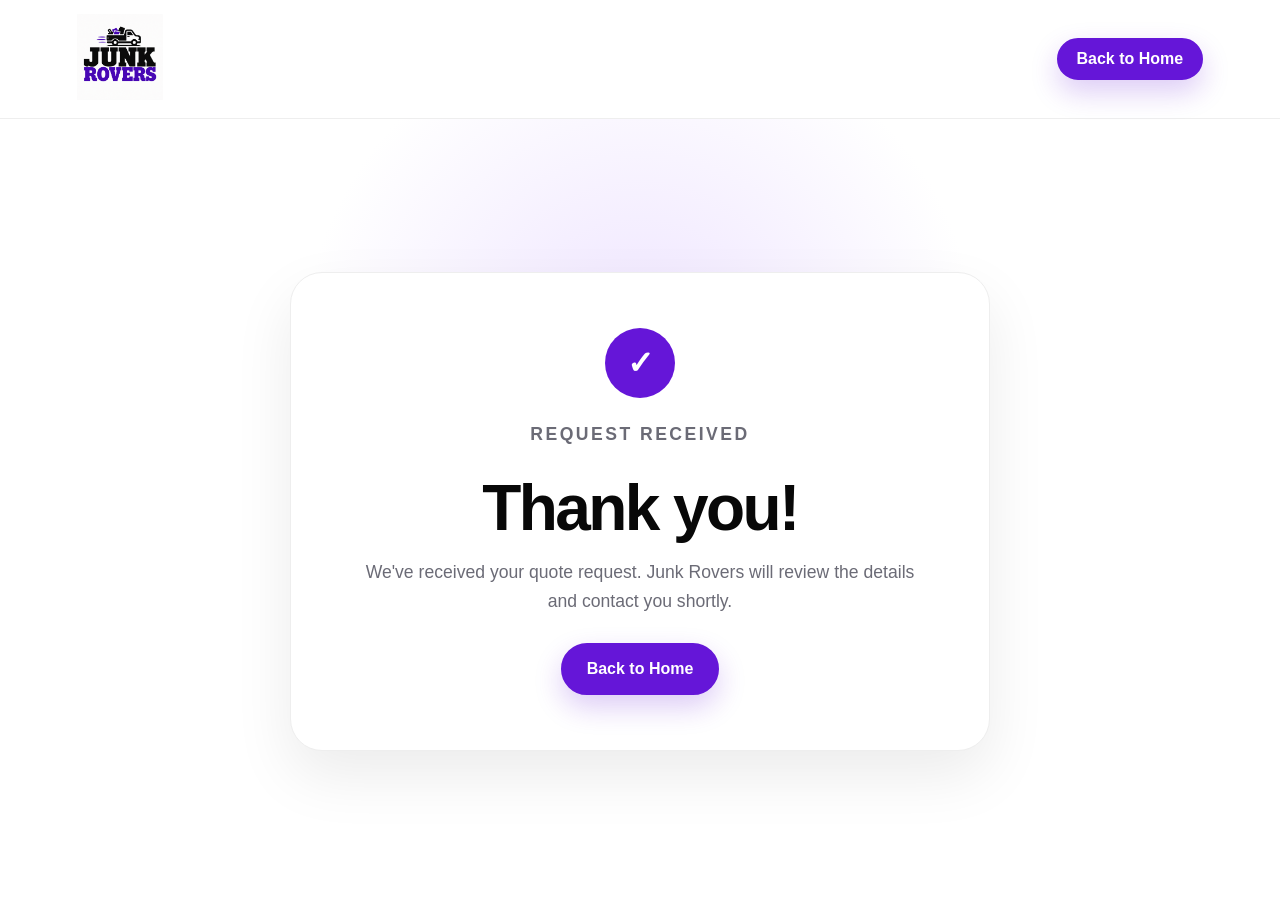
==== thank-you.html @ 3dbc1440 "Refactor thank-you.html to remove a call link" ====
<!DOCTYPE html>
<html lang="en">
<head>
  <meta charset="UTF-8" />
  <meta name="viewport" content="width=device-width, initial-scale=1.0" />

  <title>Thank You | Junk Rovers</title>

  <link rel="icon" href="favicon.ico" sizes="any">
  <link rel="icon" type="image/png" sizes="32x32" href="favicon-32x32.png">
  <link rel="icon" type="image/png" sizes="16x16" href="favicon-16x16.png">
  <link rel="apple-touch-icon" href="apple-touch-icon.png">

  <link rel="stylesheet" href="styles.css" />

  <style>
    .thank-you-page {
      min-height: calc(100vh - 115px);
      display: flex;
      align-items: center;
      justify-content: center;
      padding: 60px 6%;
      text-align: center;
      background: radial-gradient(circle at 50% 30%, #eee4ff, transparent 40%);
    }

    .thank-you-card {
      max-width: 700px;
      width: 100%;
      background: #fff;
      border: 1px solid #eee;
      border-radius: 32px;
      padding: 55px 40px;
      box-shadow: 0 25px 60px rgba(0,0,0,.08);
    }

    .thank-you-icon {
      width: 70px;
      height: 70px;
      margin: 0 auto 22px;
      display: grid;
      place-items: center;
      border-radius: 50%;
      background: var(--purple);
      color: #fff;
      font-size: 2rem;
      font-weight: 900;
    }

    .thank-you-card h1 {
      font-size: clamp(2.3rem, 5vw, 4rem);
      line-height: 1;
      margin: 0 0 18px;
      letter-spacing: -.04em;
    }

    .thank-you-card p {
      color: var(--muted);
      font-size: 1.1rem;
      line-height: 1.6;
      margin: 0 auto 28px;
      max-width: 560px;
    }

    .thank-you-actions {
      display: flex;
      justify-content: center;
      gap: 12px;
      flex-wrap: wrap;
    }

    @media (max-width: 600px) {
      .thank-you-card {
        padding: 40px 22px;
      }

      .thank-you-actions {
        flex-direction: column;
      }

      .thank-you-actions .btn {
        width: 100%;
      }
    }
  </style>
</head>

<body>

  <header class="site-header">
    <a href="/" class="brand">
      <img src="logo.png" alt="Junk Rovers logo" />
    </a>

    <a class="btn small" href="/">Back to Home</a>
  </header>

  <main class="thank-you-page">
    <div class="thank-you-card">

      <div class="thank-you-icon">✓</div>

      <p class="eyebrow">Request Received</p>

      <h1>Thank you!</h1>

      <p>
        We've received your quote request. Junk Rovers will review the details
        and contact you shortly.
      </p>

      <div class="thank-you-actions">
  <a class="btn" href="/">Back to Home</a>
</div>

    </div>
  </main>

</body>
</html>
---- styles.css ----
:root{--purple:#6516d8;--black:#080808;--white:#fff;--muted:#6b6b76;--soft:#f5f2fb}*{box-sizing:border-box}html{scroll-behavior:smooth}body{margin:0;font-family:Inter,Arial,sans-serif;color:var(--black);background:#fff}a{color:inherit;text-decoration:none}.site-header{position:sticky;top:0;z-index:10;background:rgba(255,255,255,.92);backdrop-filter:blur(12px);display:flex;align-items:center;justify-content:space-between;padding:14px 6%;border-bottom:1px solid #eee}.brand img{width:86px}.site-header nav{display:flex;gap:26px;font-weight:700}.btn{display:inline-flex;align-items:center;justify-content:center;background:var(--purple);color:#fff;border-radius:999px;padding:15px 24px;font-weight:900;border:2px solid var(--purple);box-shadow:0 12px 28px rgba(101,22,216,.22)}.btn.small{padding:10px 18px}.btn.ghost{background:#fff;color:var(--black);border-color:#ddd;box-shadow:none}.hero{display:grid;grid-template-columns:1.1fr .9fr;gap:50px;align-items:center;padding:80px 6% 55px;background:radial-gradient(circle at 75% 20%,#eee4ff,transparent 34%)}.eyebrow{text-transform:uppercase;letter-spacing:.14em;color:var(--purple);font-weight:900;font-size:.78rem}.hero h1{font-size:clamp(2.8rem,6vw,5.8rem);line-height:.95;margin:12px 0 20px;letter-spacing:-.06em}.lead{font-size:1.25rem;color:var(--muted);max-width:670px;line-height:1.55}.hero-actions{display:flex;gap:14px;flex-wrap:wrap;margin-top:30px}.hero-card{background:#fff;border:1px solid #eee;border-radius:32px;padding:30px;box-shadow:0 30px 70px rgba(0,0,0,.1);text-align:center}.hero-card img{max-width:100%;border-radius:22px}.hero-card .hero-photo{width:100%;height:auto;max-height:520px;object-fit:contain;object-position:center;display:block;background:#f5f2fb;border-radius:22px}.trust-box{margin-top:20px;background:var(--black);color:#fff;border-radius:22px;padding:22px;text-align:left}.trust-box span{display:block;color:#d8d8d8;margin-top:5px}.strip{background:var(--black);color:#fff;display:flex;justify-content:center;gap:40px;flex-wrap:wrap;padding:18px 6%;font-weight:900}.strip span{color:#fff}.section{padding:76px 6%}.section-heading{text-align:center;max-width:760px;margin:0 auto 38px}.section h2{font-size:clamp(2rem,4vw,3.6rem);line-height:1;margin:8px 0 14px;letter-spacing:-.04em}.section p{color:var(--muted);line-height:1.65}.grid{display:grid;grid-template-columns:repeat(3,1fr);gap:18px}.cards article{background:#fff;border:1px solid #eee;border-radius:24px;padding:26px;box-shadow:0 15px 35px rgba(0,0,0,.05)}.cards h3,.steps h3{font-size:1.35rem;margin:0 0 8px}.dark{background:var(--black);color:#fff}.dark p{color:#c9c9c9}.steps{display:grid;grid-template-columns:repeat(3,1fr);gap:18px}.steps div{background:#151515;border:1px solid #2d2d2d;border-radius:24px;padding:28px}.steps b{display:inline-grid;place-items:center;width:44px;height:44px;background:var(--purple);border-radius:50%;margin-bottom:14px}.pricing{display:grid;grid-template-columns:1fr 1fr;gap:40px;align-items:center;background:var(--soft)}.price-card{background:#fff;border-radius:28px;padding:26px;box-shadow:0 25px 55px rgba(0,0,0,.08)}.price-card div{display:flex;justify-content:space-between;padding:18px 0;border-bottom:1px solid #eee}.price-card strong{color:var(--purple);font-size:1.5rem}.price-card small{display:block;margin-top:16px;color:var(--muted)}.about-box{background:var(--black);color:#fff;border-radius:32px;padding:42px;max-width:1000px;margin:auto}.about-box p{color:#d7d7d7}.quote-section{background:#fff}.quote-form{max-width:760px;margin:auto;display:grid;gap:16px}.quote-form label{font-weight:900}.quote-form input,.quote-form textarea{width:100%;margin-top:8px;border:1px solid #ddd;border-radius:16px;padding:15px;font:inherit}.quote-form textarea{resize:vertical}footer{text-align:center;background:#080808;color:#fff;padding:45px 6% 80px}footer img{width:130px;background:#fff;border-radius:16px;padding:8px}footer a{color:#fff;font-weight:900}.mobile-bar{display:none}@media(max-width:850px){.site-header nav,.site-header .small{display:none}.hero,.pricing{grid-template-columns:1fr;padding-top:45px}.grid,.steps{grid-template-columns:1fr}.hero h1{font-size:3rem}.mobile-bar{position:fixed;bottom:0;left:0;right:0;display:grid;grid-template-columns:1fr 1fr;z-index:20}.mobile-bar a{background:var(--black);color:#fff;text-align:center;padding:16px;font-weight:900}.mobile-bar a:last-child{background:var(--purple)}}


.gallery-section{background:#fff}.carousel-wrap{position:relative;max-width:1050px;margin:0 auto}.work-carousel{display:flex;overflow-x:auto;scroll-snap-type:x mandatory;scroll-behavior:smooth;border-radius:32px;background:#f5f2fb;box-shadow:0 26px 65px rgba(0,0,0,.14);-ms-overflow-style:none;scrollbar-width:none;align-items:center}.work-carousel::-webkit-scrollbar{display:none}.carousel-slide{min-width:100%;margin:0;scroll-snap-align:start;position:relative;background:#f5f2fb;display:flex;align-items:center;justify-content:center;min-height:360px;padding:22px}.carousel-slide img{width:auto;max-width:100%;height:auto;max-height:78vh;object-fit:contain;border-radius:22px;display:block;box-shadow:0 10px 30px rgba(0,0,0,.08)}.carousel-slide figcaption{position:absolute;left:34px;bottom:34px;background:rgba(8,8,8,.78);color:#fff;border:1px solid rgba(255,255,255,.18);backdrop-filter:blur(8px);border-radius:16px;padding:12px 16px;font-weight:900}.carousel-btn{position:absolute;top:50%;transform:translateY(-50%);z-index:2;width:48px;height:48px;border:0;border-radius:999px;background:#fff;color:#080808;font-size:2.2rem;line-height:1;cursor:pointer;box-shadow:0 14px 32px rgba(0,0,0,.22);font-weight:900}.carousel-btn.prev{left:18px}.carousel-btn.next{right:18px}.carousel-dots{display:flex;justify-content:center;gap:10px;margin-top:18px}.carousel-dots button{width:10px;height:10px;border:0;border-radius:999px;background:#c8c2d4;cursor:pointer}.carousel-dots button.active{background:var(--purple);width:28px}@media(max-width:850px){.hero-card .hero-photo{height:auto;max-height:none;object-fit:contain}.carousel-slide{min-height:360px;padding:12px}.carousel-slide img{max-height:72vh}.carousel-btn{width:42px;height:42px;font-size:1.9rem}.carousel-btn.prev{left:10px}.carousel-btn.next{right:10px}.carousel-slide figcaption{left:20px;right:20px;bottom:20px;text-align:center}}

.form-row{display:grid;grid-template-columns:1fr 1fr;gap:16px}.optional-text{font-size:.78rem;color:var(--muted);font-weight:700}@media(max-width:650px){.form-row{grid-template-columns:1fr}}
.optional {
  font-size: .78rem;
  color: var(--muted);
  font-weight: 700;
}
/* Preferred Contact Method */
.contact-preference {
  border: 0;
  padding: 0;
  margin: 0;
}

.contact-preference legend {
  margin-bottom: 10px;
  font-weight: 600;
}

.contact-options {
  display: flex;
  gap: 10px;
  width: 100%;
}

.contact-options label {
  flex: 1;
  cursor: pointer;
}

.contact-options input {
  position: absolute;
  opacity: 0;
  pointer-events: none;
}

.contact-options span {
  display: flex;
  align-items: center;
  justify-content: center;
  min-height: 52px;
  padding: 0 16px;
  border: 1px solid #ddd;
  border-radius: 14px;
  background: #fff;
  color: #111;
  font-weight: 600;
  transition: 0.2s ease;
}

.contact-options input:checked + span {
  background: #6d28d9;
  border-color: #6d28d9;
  color: #fff;
}

.contact-options input:focus-visible + span {
  outline: 2px solid #6d28d9;
  outline-offset: 2px;
}

@media (max-width: 600px) {
  .contact-options {
    gap: 8px;
  }

  .contact-options span {
    padding: 0 10px;
  }
}

/* Google Address Autocomplete */
#address-autocomplete {
  width: 100%;
}

gmp-place-autocomplete {
  width: 100%;
  color-scheme: light;
  border: 1px solid #ddd;
  border-radius: 14px;
  background: #fff;
  box-sizing: border-box;
}

gmp-place-autocomplete::part(input) {
  width: 100%;
  min-height: 52px;
  background: #fff;
  color: #111;
  border: none;
  outline: none;
  padding: 0 16px;
  font: inherit;
  box-sizing: border-box;
}
html {
  width: 100%;
  max-width: 100%;
  overflow-x: clip;
}

body {
  width: 100%;
  max-width: 100%;
  overflow-x: clip;
  position: relative;
}
.contact-preference,
.contact-options,
.quote-form {
  min-width: 0;
  max-width: 100%;
}
@media (min-width: 851px) {
  .quote-form {
    width: 100%;
    max-width: 760px;
    margin-left: auto;
    margin-right: auto;
  }
}
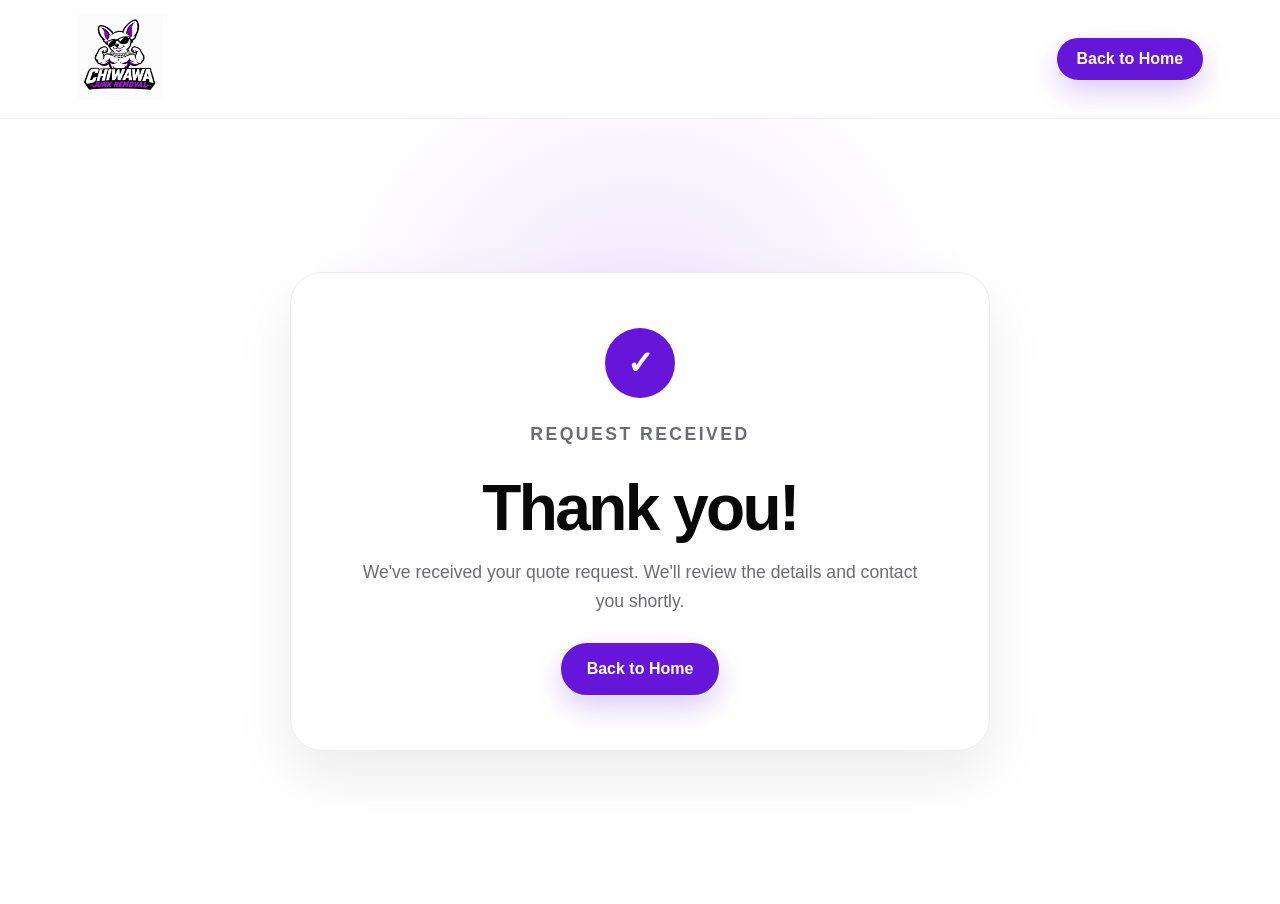
==== commit ae91ddc0: "Update branding from Junk Rovers to Chiwawa Junk Removal" ====
--- a/thank-you.html
+++ b/thank-you.html
@@ -1,10 +1,29 @@
 <!DOCTYPE html>
 <html lang="en">
 <head>
+    <!-- Google tag (gtag.js) -->
+<script async src="https://www.googletagmanager.com/gtag/js?id=AW-18358756646"></script>
+<script>
+  window.dataLayer = window.dataLayer || [];
+  function gtag(){dataLayer.push(arguments);}
+  gtag('js', new Date());
+
+  gtag('config', 'AW-18358756646');
+</script>
+
+    <!-- Event snippet for Submit lead form conversion page -->
+<script>
+  gtag('event', 'conversion', {
+      'send_to': 'AW-18358756646/SYIjCNmV_-scEKbKkbJE',
+      'value': 1.0,
+      'currency': 'USD'
+  });
+</script>
+
   <meta charset="UTF-8" />
   <meta name="viewport" content="width=device-width, initial-scale=1.0" />
 
-  <title>Thank You | Junk Rovers</title>
+  <title>Thank You | Chiwawa Junk Removal</title>
 
   <link rel="icon" href="favicon.ico" sizes="any">
   <link rel="icon" type="image/png" sizes="32x32" href="favicon-32x32.png">
@@ -89,7 +108,7 @@
 
   <header class="site-header">
     <a href="/" class="brand">
-      <img src="logo.png" alt="Junk Rovers logo" />
+      <img src="logo.png" alt="Chiwawa Junk Removal logo" />
     </a>
 
     <a class="btn small" href="/">Back to Home</a>
@@ -105,7 +124,7 @@
       <h1>Thank you!</h1>
 
       <p>
-        We've received your quote request. Junk Rovers will review the details
+        We've received your quote request. We'll review the details
         and contact you shortly.
       </p>
 
--- a/styles.css
+++ b/styles.css
@@ -124,3 +124,48 @@
     margin-right: auto;
   }
 }
+/* Mobile Hamburger Menu */
+.menu-toggle {
+  display: none;
+  background: none;
+  border: 0;
+  color: var(--black);
+  font-size: 2rem;
+  line-height: 1;
+  cursor: pointer;
+  padding: 8px;
+}
+
+@media (max-width: 850px) {
+  .menu-toggle {
+    display: block;
+  }
+
+  .site-header {
+    position: sticky;
+  }
+
+  .site-header nav.mobile-open {
+    display: flex;
+    position: absolute;
+    top: 100%;
+    left: 0;
+    right: 0;
+    flex-direction: column;
+    gap: 0;
+    background: rgba(255, 255, 255, 0.98);
+    border-bottom: 1px solid #eee;
+    box-shadow: 0 14px 30px rgba(0, 0, 0, 0.08);
+    padding: 10px 6% 18px;
+  }
+
+  .site-header nav.mobile-open a {
+    padding: 15px 0;
+    border-bottom: 1px solid #eee;
+    font-weight: 800;
+  }
+
+  .site-header nav.mobile-open a:last-child {
+    border-bottom: 0;
+  }
+}
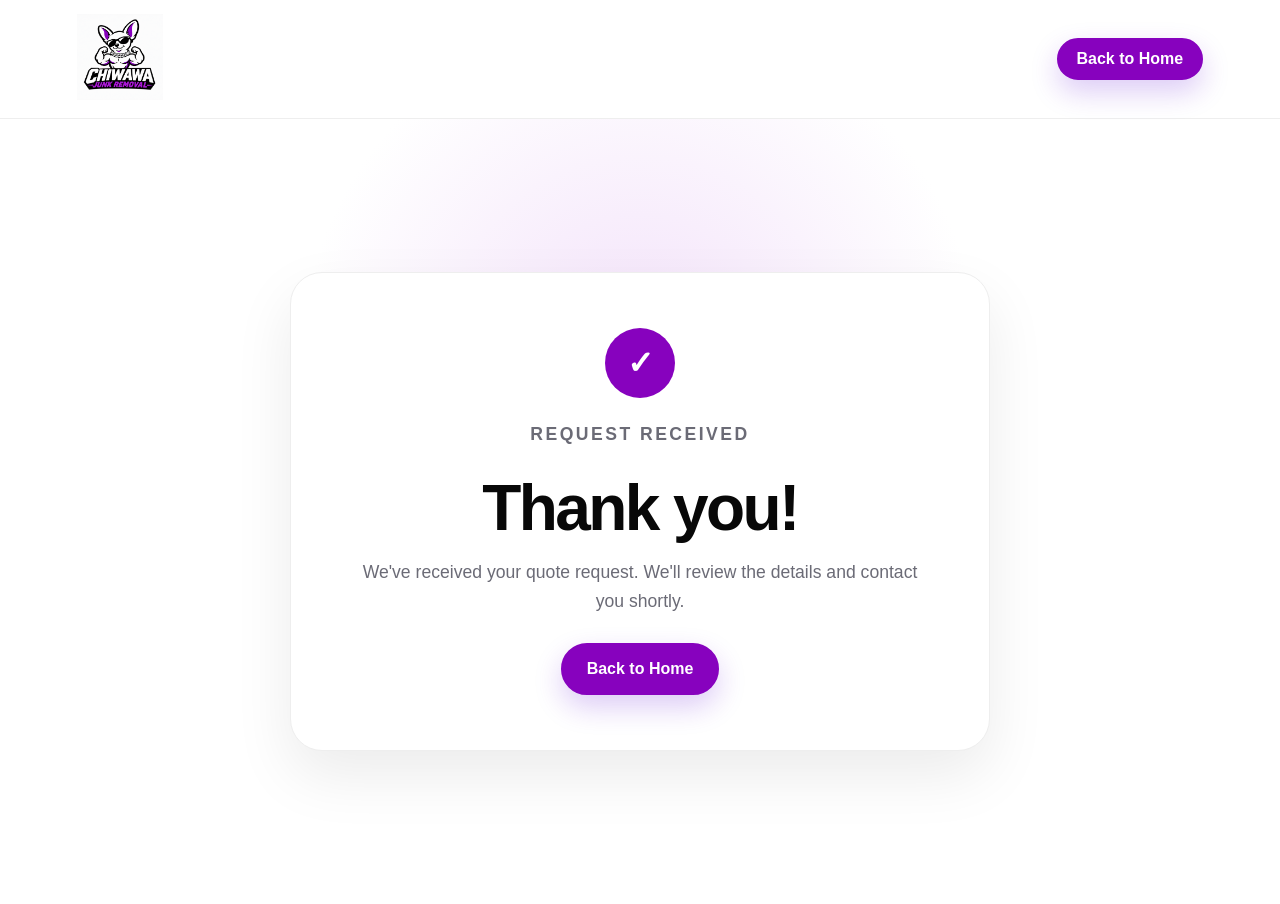
==== commit 1b9cff5e: "Change background gradient color in thank-you.html" ====
--- a/thank-you.html
+++ b/thank-you.html
@@ -40,7 +40,7 @@
       justify-content: center;
       padding: 60px 6%;
       text-align: center;
-      background: radial-gradient(circle at 50% 30%, #eee4ff, transparent 40%);
+      background: radial-gradient(circle at 50% 30%, #f3e2fa, transparent 40%);
     }
 
     .thank-you-card {
--- a/styles.css
+++ b/styles.css
@@ -1,4 +1,4 @@
-:root{--purple:#6516d8;--black:#080808;--white:#fff;--muted:#6b6b76;--soft:#f5f2fb}*{box-sizing:border-box}html{scroll-behavior:smooth}body{margin:0;font-family:Inter,Arial,sans-serif;color:var(--black);background:#fff}a{color:inherit;text-decoration:none}.site-header{position:sticky;top:0;z-index:10;background:rgba(255,255,255,.92);backdrop-filter:blur(12px);display:flex;align-items:center;justify-content:space-between;padding:14px 6%;border-bottom:1px solid #eee}.brand img{width:86px}.site-header nav{display:flex;gap:26px;font-weight:700}.btn{display:inline-flex;align-items:center;justify-content:center;background:var(--purple);color:#fff;border-radius:999px;padding:15px 24px;font-weight:900;border:2px solid var(--purple);box-shadow:0 12px 28px rgba(101,22,216,.22)}.btn.small{padding:10px 18px}.btn.ghost{background:#fff;color:var(--black);border-color:#ddd;box-shadow:none}.hero{display:grid;grid-template-columns:1.1fr .9fr;gap:50px;align-items:center;padding:80px 6% 55px;background:radial-gradient(circle at 75% 20%,#eee4ff,transparent 34%)}.eyebrow{text-transform:uppercase;letter-spacing:.14em;color:var(--purple);font-weight:900;font-size:.78rem}.hero h1{font-size:clamp(2.8rem,6vw,5.8rem);line-height:.95;margin:12px 0 20px;letter-spacing:-.06em}.lead{font-size:1.25rem;color:var(--muted);max-width:670px;line-height:1.55}.hero-actions{display:flex;gap:14px;flex-wrap:wrap;margin-top:30px}.hero-card{background:#fff;border:1px solid #eee;border-radius:32px;padding:30px;box-shadow:0 30px 70px rgba(0,0,0,.1);text-align:center}.hero-card img{max-width:100%;border-radius:22px}.hero-card .hero-photo{width:100%;height:auto;max-height:520px;object-fit:contain;object-position:center;display:block;background:#f5f2fb;border-radius:22px}.trust-box{margin-top:20px;background:var(--black);color:#fff;border-radius:22px;padding:22px;text-align:left}.trust-box span{display:block;color:#d8d8d8;margin-top:5px}.strip{background:var(--black);color:#fff;display:flex;justify-content:center;gap:40px;flex-wrap:wrap;padding:18px 6%;font-weight:900}.strip span{color:#fff}.section{padding:76px 6%}.section-heading{text-align:center;max-width:760px;margin:0 auto 38px}.section h2{font-size:clamp(2rem,4vw,3.6rem);line-height:1;margin:8px 0 14px;letter-spacing:-.04em}.section p{color:var(--muted);line-height:1.65}.grid{display:grid;grid-template-columns:repeat(3,1fr);gap:18px}.cards article{background:#fff;border:1px solid #eee;border-radius:24px;padding:26px;box-shadow:0 15px 35px rgba(0,0,0,.05)}.cards h3,.steps h3{font-size:1.35rem;margin:0 0 8px}.dark{background:var(--black);color:#fff}.dark p{color:#c9c9c9}.steps{display:grid;grid-template-columns:repeat(3,1fr);gap:18px}.steps div{background:#151515;border:1px solid #2d2d2d;border-radius:24px;padding:28px}.steps b{display:inline-grid;place-items:center;width:44px;height:44px;background:var(--purple);border-radius:50%;margin-bottom:14px}.pricing{display:grid;grid-template-columns:1fr 1fr;gap:40px;align-items:center;background:var(--soft)}.price-card{background:#fff;border-radius:28px;padding:26px;box-shadow:0 25px 55px rgba(0,0,0,.08)}.price-card div{display:flex;justify-content:space-between;padding:18px 0;border-bottom:1px solid #eee}.price-card strong{color:var(--purple);font-size:1.5rem}.price-card small{display:block;margin-top:16px;color:var(--muted)}.about-box{background:var(--black);color:#fff;border-radius:32px;padding:42px;max-width:1000px;margin:auto}.about-box p{color:#d7d7d7}.quote-section{background:#fff}.quote-form{max-width:760px;margin:auto;display:grid;gap:16px}.quote-form label{font-weight:900}.quote-form input,.quote-form textarea{width:100%;margin-top:8px;border:1px solid #ddd;border-radius:16px;padding:15px;font:inherit}.quote-form textarea{resize:vertical}footer{text-align:center;background:#080808;color:#fff;padding:45px 6% 80px}footer img{width:130px;background:#fff;border-radius:16px;padding:8px}footer a{color:#fff;font-weight:900}.mobile-bar{display:none}@media(max-width:850px){.site-header nav,.site-header .small{display:none}.hero,.pricing{grid-template-columns:1fr;padding-top:45px}.grid,.steps{grid-template-columns:1fr}.hero h1{font-size:3rem}.mobile-bar{position:fixed;bottom:0;left:0;right:0;display:grid;grid-template-columns:1fr 1fr;z-index:20}.mobile-bar a{background:var(--black);color:#fff;text-align:center;padding:16px;font-weight:900}.mobile-bar a:last-child{background:var(--purple)}}
+:root{--purple:#8702BE;--black:#080808;--white:#fff;--muted:#6b6b76;--soft:#f5f2fb}*{box-sizing:border-box}html{scroll-behavior:smooth}body{margin:0;font-family:Inter,Arial,sans-serif;color:var(--black);background:#fff}a{color:inherit;text-decoration:none}.site-header{position:sticky;top:0;z-index:10;background:rgba(255,255,255,.92);backdrop-filter:blur(12px);display:flex;align-items:center;justify-content:space-between;padding:14px 6%;border-bottom:1px solid #eee}.brand img{width:86px}.site-header nav{display:flex;gap:26px;font-weight:700}.btn{display:inline-flex;align-items:center;justify-content:center;background:var(--purple);color:#fff;border-radius:999px;padding:15px 24px;font-weight:900;border:2px solid var(--purple);box-shadow:0 12px 28px rgba(101,22,216,.22)}.btn.small{padding:10px 18px}.btn.ghost{background:#fff;color:var(--black);border-color:#ddd;box-shadow:none}.hero{display:grid;grid-template-columns:1.1fr .9fr;gap:50px;align-items:center;padding:80px 6% 55px;background:radial-gradient(circle at 75% 20%,#eee4ff,transparent 34%)}.eyebrow{text-transform:uppercase;letter-spacing:.14em;color:var(--purple);font-weight:900;font-size:.78rem}.hero h1{font-size:clamp(2.8rem,6vw,5.8rem);line-height:.95;margin:12px 0 20px;letter-spacing:-.06em}.lead{font-size:1.25rem;color:var(--muted);max-width:670px;line-height:1.55}.hero-actions{display:flex;gap:14px;flex-wrap:wrap;margin-top:30px}.hero-card{background:#fff;border:1px solid #eee;border-radius:32px;padding:30px;box-shadow:0 30px 70px rgba(0,0,0,.1);text-align:center}.hero-card img{max-width:100%;border-radius:22px}.hero-card .hero-photo{width:100%;height:auto;max-height:520px;object-fit:contain;object-position:center;display:block;background:#f5f2fb;border-radius:22px}.trust-box{margin-top:20px;background:var(--black);color:#fff;border-radius:22px;padding:22px;text-align:left}.trust-box span{display:block;color:#d8d8d8;margin-top:5px}.strip{background:var(--black);color:#fff;display:flex;justify-content:center;gap:40px;flex-wrap:wrap;padding:18px 6%;font-weight:900}.strip span{color:#fff}.section{padding:76px 6%}.section-heading{text-align:center;max-width:760px;margin:0 auto 38px}.section h2{font-size:clamp(2rem,4vw,3.6rem);line-height:1;margin:8px 0 14px;letter-spacing:-.04em}.section p{color:var(--muted);line-height:1.65}.grid{display:grid;grid-template-columns:repeat(3,1fr);gap:18px}.cards article{background:#fff;border:1px solid #eee;border-radius:24px;padding:26px;box-shadow:0 15px 35px rgba(0,0,0,.05)}.cards h3,.steps h3{font-size:1.35rem;margin:0 0 8px}.dark{background:var(--black);color:#fff}.dark p{color:#c9c9c9}.steps{display:grid;grid-template-columns:repeat(3,1fr);gap:18px}.steps div{background:#151515;border:1px solid #2d2d2d;border-radius:24px;padding:28px}.steps b{display:inline-grid;place-items:center;width:44px;height:44px;background:var(--purple);border-radius:50%;margin-bottom:14px}.pricing{display:grid;grid-template-columns:1fr 1fr;gap:40px;align-items:center;background:var(--soft)}.price-card{background:#fff;border-radius:28px;padding:26px;box-shadow:0 25px 55px rgba(0,0,0,.08)}.price-card div{display:flex;justify-content:space-between;padding:18px 0;border-bottom:1px solid #eee}.price-card strong{color:var(--purple);font-size:1.5rem}.price-card small{display:block;margin-top:16px;color:var(--muted)}.about-box{background:var(--black);color:#fff;border-radius:32px;padding:42px;max-width:1000px;margin:auto}.about-box p{color:#d7d7d7}.quote-section{background:#fff}.quote-form{max-width:760px;margin:auto;display:grid;gap:16px}.quote-form label{font-weight:900}.quote-form input,.quote-form textarea{width:100%;margin-top:8px;border:1px solid #ddd;border-radius:16px;padding:15px;font:inherit}.quote-form textarea{resize:vertical}footer{text-align:center;background:#080808;color:#fff;padding:45px 6% 80px}footer img{width:130px;background:#fff;border-radius:16px;padding:8px}footer a{color:#fff;font-weight:900}.mobile-bar{display:none}@media(max-width:850px){.site-header nav,.site-header .small{display:none}.hero,.pricing{grid-template-columns:1fr;padding-top:45px}.grid,.steps{grid-template-columns:1fr}.hero h1{font-size:3rem}.mobile-bar{position:fixed;bottom:0;left:0;right:0;display:grid;grid-template-columns:1fr 1fr;z-index:20}.mobile-bar a{background:var(--black);color:#fff;text-align:center;padding:16px;font-weight:900}.mobile-bar a:last-child{background:var(--purple)}}
 
 
 .gallery-section{background:#fff}.carousel-wrap{position:relative;max-width:1050px;margin:0 auto}.work-carousel{display:flex;overflow-x:auto;scroll-snap-type:x mandatory;scroll-behavior:smooth;border-radius:32px;background:#f5f2fb;box-shadow:0 26px 65px rgba(0,0,0,.14);-ms-overflow-style:none;scrollbar-width:none;align-items:center}.work-carousel::-webkit-scrollbar{display:none}.carousel-slide{min-width:100%;margin:0;scroll-snap-align:start;position:relative;background:#f5f2fb;display:flex;align-items:center;justify-content:center;min-height:360px;padding:22px}.carousel-slide img{width:auto;max-width:100%;height:auto;max-height:78vh;object-fit:contain;border-radius:22px;display:block;box-shadow:0 10px 30px rgba(0,0,0,.08)}.carousel-slide figcaption{position:absolute;left:34px;bottom:34px;background:rgba(8,8,8,.78);color:#fff;border:1px solid rgba(255,255,255,.18);backdrop-filter:blur(8px);border-radius:16px;padding:12px 16px;font-weight:900}.carousel-btn{position:absolute;top:50%;transform:translateY(-50%);z-index:2;width:48px;height:48px;border:0;border-radius:999px;background:#fff;color:#080808;font-size:2.2rem;line-height:1;cursor:pointer;box-shadow:0 14px 32px rgba(0,0,0,.22);font-weight:900}.carousel-btn.prev{left:18px}.carousel-btn.next{right:18px}.carousel-dots{display:flex;justify-content:center;gap:10px;margin-top:18px}.carousel-dots button{width:10px;height:10px;border:0;border-radius:999px;background:#c8c2d4;cursor:pointer}.carousel-dots button.active{background:var(--purple);width:28px}@media(max-width:850px){.hero-card .hero-photo{height:auto;max-height:none;object-fit:contain}.carousel-slide{min-height:360px;padding:12px}.carousel-slide img{max-height:72vh}.carousel-btn{width:42px;height:42px;font-size:1.9rem}.carousel-btn.prev{left:10px}.carousel-btn.next{right:10px}.carousel-slide figcaption{left:20px;right:20px;bottom:20px;text-align:center}}
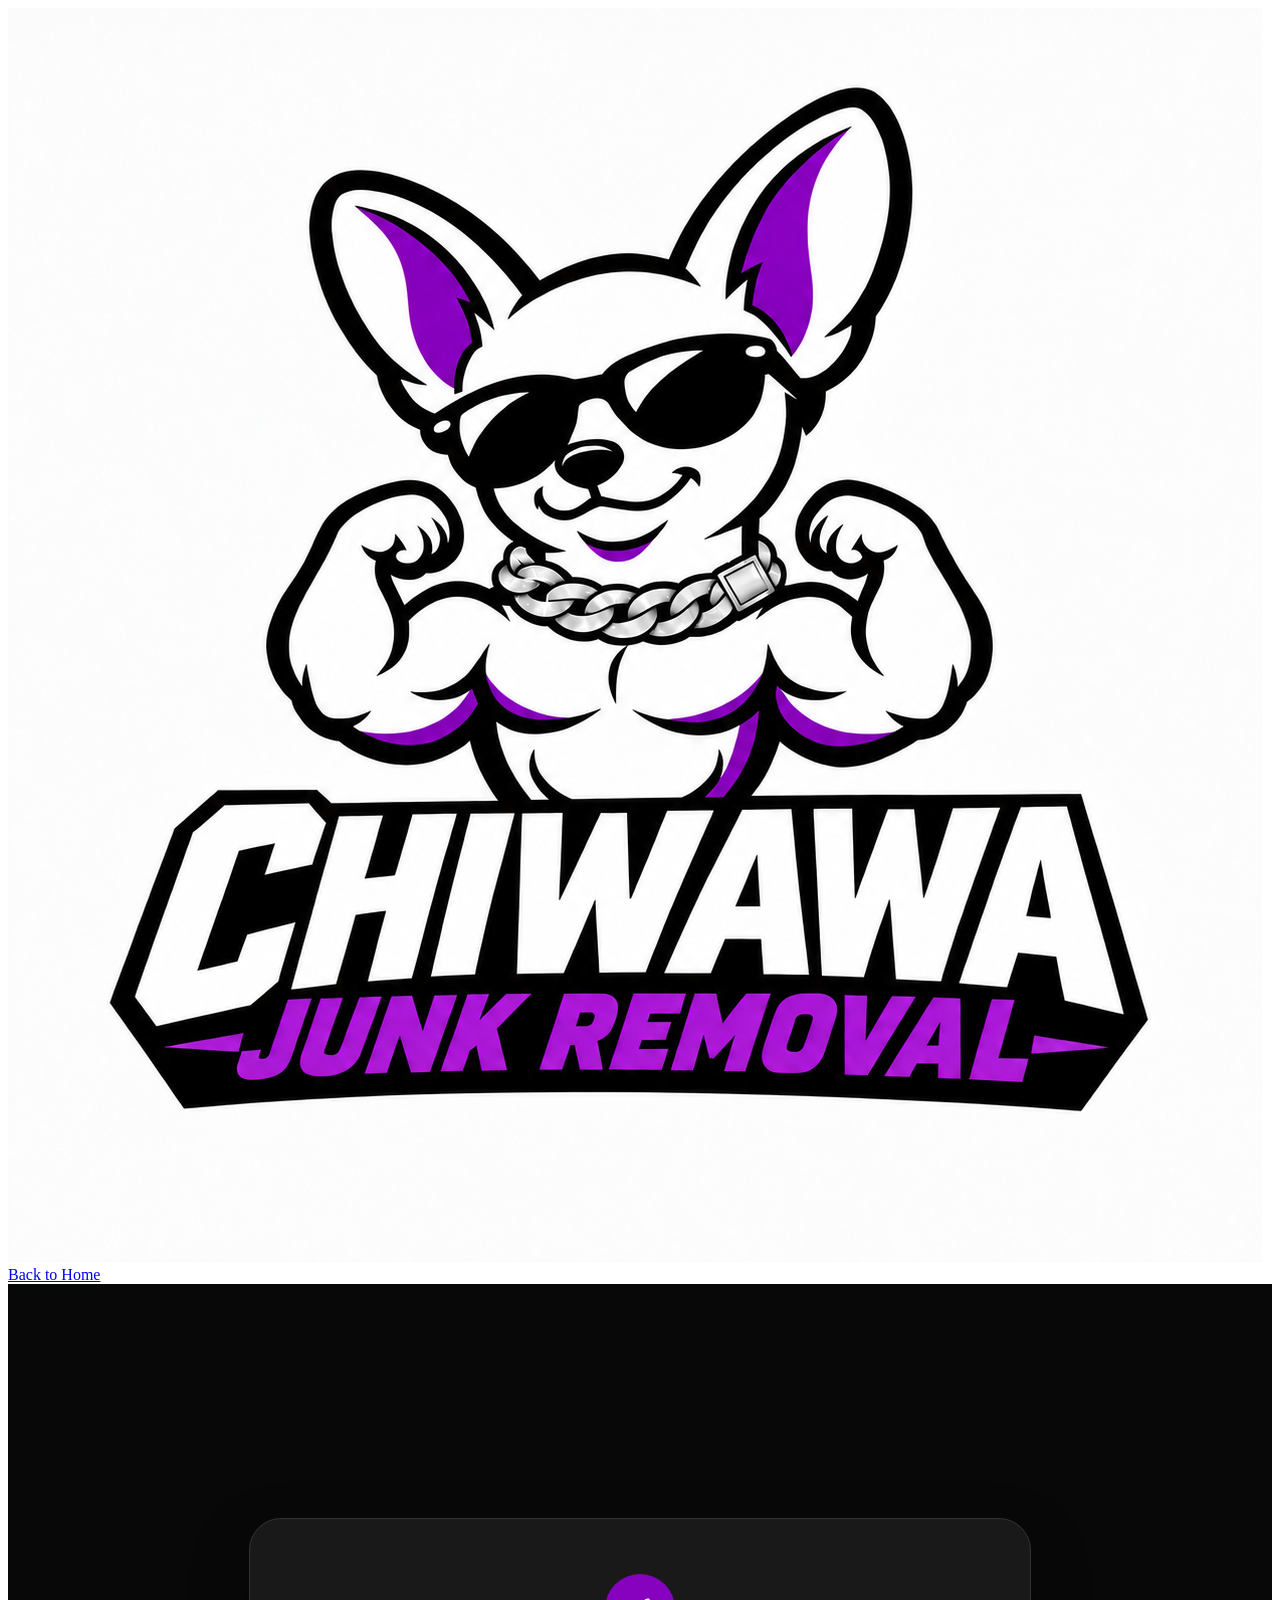
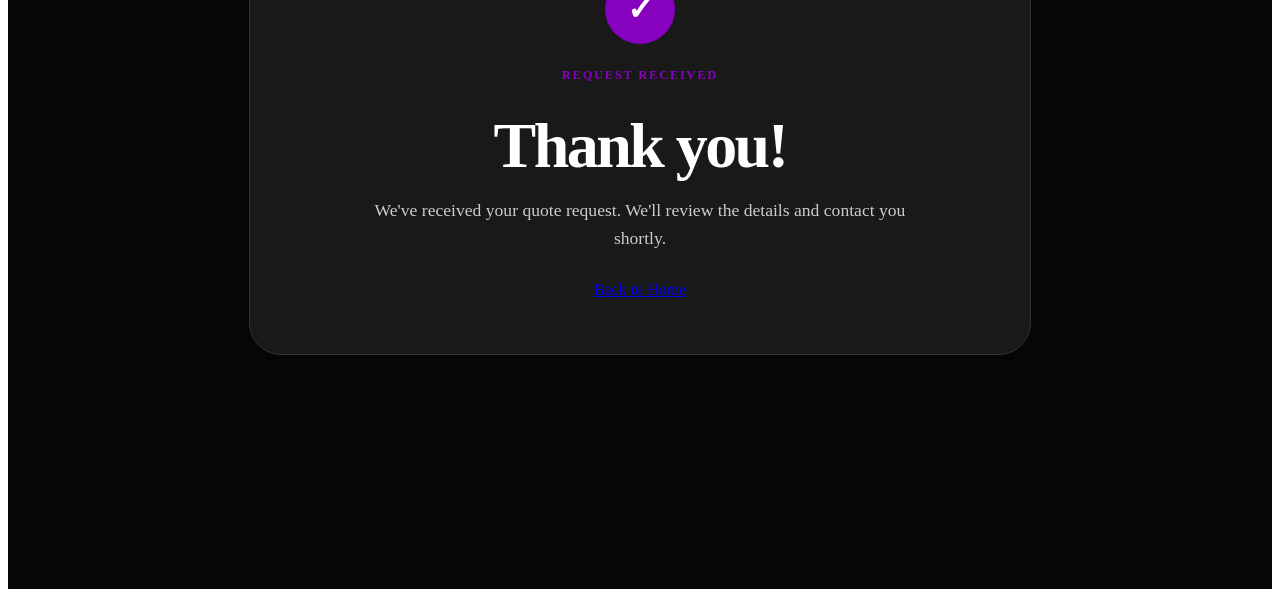
==== commit abf92887: "Refactor thank-you.html for tracking and styling Updated Google Ads tracking script and improved sty" ====
--- a/thank-you.html
+++ b/thank-you.html
@@ -1,36 +1,34 @@
+
 <!DOCTYPE html>
 <html lang="en">
 <head>
-    <!-- Google tag (gtag.js) -->
-<script async src="https://www.googletagmanager.com/gtag/js?id=AW-18358756646"></script>
-<script>
-  window.dataLayer = window.dataLayer || [];
-  function gtag(){dataLayer.push(arguments);}
-  gtag('js', new Date());
+  <meta charset="UTF-8">
+  <meta name="viewport" content="width=device-width, initial-scale=1.0">
 
-  gtag('config', 'AW-18358756646');
-</script>
+  <title>Thank You | Chiwawa Junk Removal</title>
 
-    <!-- Event snippet for Submit lead form conversion page -->
-<script>
-  gtag('event', 'conversion', {
+  <!-- Google Ads tracking -->
+  <script async src="https://www.googletagmanager.com/gtag/js?id=AW-18358756646"></script>
+  <script>
+    window.dataLayer = window.dataLayer || [];
+    function gtag(){dataLayer.push(arguments);}
+    gtag('js', new Date());
+    gtag('config', 'AW-18358756646');
+
+    gtag('event', 'conversion', {
       'send_to': 'AW-18358756646/SYIjCNmV_-scEKbKkbJE',
       'value': 1.0,
       'currency': 'USD'
-  });
-</script>
+    });
+  </script>
 
-  <meta charset="UTF-8" />
-  <meta name="viewport" content="width=device-width, initial-scale=1.0" />
-
-  <title>Thank You | Chiwawa Junk Removal</title>
-
+  <!-- Favicons -->
   <link rel="icon" href="favicon.ico" sizes="any">
   <link rel="icon" type="image/png" sizes="32x32" href="favicon-32x32.png">
   <link rel="icon" type="image/png" sizes="16x16" href="favicon-16x16.png">
   <link rel="apple-touch-icon" href="apple-touch-icon.png">
 
-  <link rel="stylesheet" href="styles.css" />
+  <link rel="stylesheet" href="styles.css">
 
   <style>
     .thank-you-page {
@@ -39,18 +37,19 @@
       align-items: center;
       justify-content: center;
       padding: 60px 6%;
+      background: #080808;
+      color: #fff;
       text-align: center;
-      background: radial-gradient(circle at 50% 30%, #f3e2fa, transparent 40%);
     }
 
     .thank-you-card {
+      width: 100%;
       max-width: 700px;
-      width: 100%;
-      background: #fff;
-      border: 1px solid #eee;
+      padding: 55px 40px;
+      background: #191919;
+      border: 1px solid #333;
       border-radius: 32px;
-      padding: 55px 40px;
-      box-shadow: 0 25px 60px rgba(0,0,0,.08);
+      box-shadow: 0 25px 60px rgba(0,0,0,.3);
     }
 
     .thank-you-icon {
@@ -60,7 +59,7 @@
       display: grid;
       place-items: center;
       border-radius: 50%;
-      background: var(--purple);
+      background: var(--purple, #8702BE);
       color: #fff;
       font-size: 2rem;
       font-weight: 900;
@@ -71,14 +70,23 @@
       line-height: 1;
       margin: 0 0 18px;
       letter-spacing: -.04em;
+      color: #fff;
     }
 
     .thank-you-card p {
-      color: var(--muted);
+      color: #ccc;
       font-size: 1.1rem;
       line-height: 1.6;
       margin: 0 auto 28px;
       max-width: 560px;
+    }
+
+    .thank-you-card .eyebrow {
+      color: var(--purple, #8702BE);
+      font-size: .78rem;
+      font-weight: 900;
+      text-transform: uppercase;
+      letter-spacing: .14em;
     }
 
     .thank-you-actions {
@@ -108,7 +116,7 @@
 
   <header class="site-header">
     <a href="/" class="brand">
-      <img src="logo.png" alt="Chiwawa Junk Removal logo" />
+      <img src="logo.png" alt="Chiwawa Junk Removal logo">
     </a>
 
     <a class="btn small" href="/">Back to Home</a>
@@ -129,11 +137,12 @@
       </p>
 
       <div class="thank-you-actions">
-  <a class="btn" href="/">Back to Home</a>
-</div>
+        <a class="btn" href="/">Back to Home</a>
+      </div>
 
     </div>
   </main>
 
 </body>
 </html>
+
--- a/styles.css
+++ b/styles.css
@@ -1,171 +1,70 @@
-:root{--purple:#8702BE;--black:#080808;--white:#fff;--muted:#6b6b76;--soft:#f5f2fb}*{box-sizing:border-box}html{scroll-behavior:smooth}body{margin:0;font-family:Inter,Arial,sans-serif;color:var(--black);background:#fff}a{color:inherit;text-decoration:none}.site-header{position:sticky;top:0;z-index:10;background:rgba(255,255,255,.92);backdrop-filter:blur(12px);display:flex;align-items:center;justify-content:space-between;padding:14px 6%;border-bottom:1px solid #eee}.brand img{width:86px}.site-header nav{display:flex;gap:26px;font-weight:700}.btn{display:inline-flex;align-items:center;justify-content:center;background:var(--purple);color:#fff;border-radius:999px;padding:15px 24px;font-weight:900;border:2px solid var(--purple);box-shadow:0 12px 28px rgba(101,22,216,.22)}.btn.small{padding:10px 18px}.btn.ghost{background:#fff;color:var(--black);border-color:#ddd;box-shadow:none}.hero{display:grid;grid-template-columns:1.1fr .9fr;gap:50px;align-items:center;padding:80px 6% 55px;background:radial-gradient(circle at 75% 20%,#eee4ff,transparent 34%)}.eyebrow{text-transform:uppercase;letter-spacing:.14em;color:var(--purple);font-weight:900;font-size:.78rem}.hero h1{font-size:clamp(2.8rem,6vw,5.8rem);line-height:.95;margin:12px 0 20px;letter-spacing:-.06em}.lead{font-size:1.25rem;color:var(--muted);max-width:670px;line-height:1.55}.hero-actions{display:flex;gap:14px;flex-wrap:wrap;margin-top:30px}.hero-card{background:#fff;border:1px solid #eee;border-radius:32px;padding:30px;box-shadow:0 30px 70px rgba(0,0,0,.1);text-align:center}.hero-card img{max-width:100%;border-radius:22px}.hero-card .hero-photo{width:100%;height:auto;max-height:520px;object-fit:contain;object-position:center;display:block;background:#f5f2fb;border-radius:22px}.trust-box{margin-top:20px;background:var(--black);color:#fff;border-radius:22px;padding:22px;text-align:left}.trust-box span{display:block;color:#d8d8d8;margin-top:5px}.strip{background:var(--black);color:#fff;display:flex;justify-content:center;gap:40px;flex-wrap:wrap;padding:18px 6%;font-weight:900}.strip span{color:#fff}.section{padding:76px 6%}.section-heading{text-align:center;max-width:760px;margin:0 auto 38px}.section h2{font-size:clamp(2rem,4vw,3.6rem);line-height:1;margin:8px 0 14px;letter-spacing:-.04em}.section p{color:var(--muted);line-height:1.65}.grid{display:grid;grid-template-columns:repeat(3,1fr);gap:18px}.cards article{background:#fff;border:1px solid #eee;border-radius:24px;padding:26px;box-shadow:0 15px 35px rgba(0,0,0,.05)}.cards h3,.steps h3{font-size:1.35rem;margin:0 0 8px}.dark{background:var(--black);color:#fff}.dark p{color:#c9c9c9}.steps{display:grid;grid-template-columns:repeat(3,1fr);gap:18px}.steps div{background:#151515;border:1px solid #2d2d2d;border-radius:24px;padding:28px}.steps b{display:inline-grid;place-items:center;width:44px;height:44px;background:var(--purple);border-radius:50%;margin-bottom:14px}.pricing{display:grid;grid-template-columns:1fr 1fr;gap:40px;align-items:center;background:var(--soft)}.price-card{background:#fff;border-radius:28px;padding:26px;box-shadow:0 25px 55px rgba(0,0,0,.08)}.price-card div{display:flex;justify-content:space-between;padding:18px 0;border-bottom:1px solid #eee}.price-card strong{color:var(--purple);font-size:1.5rem}.price-card small{display:block;margin-top:16px;color:var(--muted)}.about-box{background:var(--black);color:#fff;border-radius:32px;padding:42px;max-width:1000px;margin:auto}.about-box p{color:#d7d7d7}.quote-section{background:#fff}.quote-form{max-width:760px;margin:auto;display:grid;gap:16px}.quote-form label{font-weight:900}.quote-form input,.quote-form textarea{width:100%;margin-top:8px;border:1px solid #ddd;border-radius:16px;padding:15px;font:inherit}.quote-form textarea{resize:vertical}footer{text-align:center;background:#080808;color:#fff;padding:45px 6% 80px}footer img{width:130px;background:#fff;border-radius:16px;padding:8px}footer a{color:#fff;font-weight:900}.mobile-bar{display:none}@media(max-width:850px){.site-header nav,.site-header .small{display:none}.hero,.pricing{grid-template-columns:1fr;padding-top:45px}.grid,.steps{grid-template-columns:1fr}.hero h1{font-size:3rem}.mobile-bar{position:fixed;bottom:0;left:0;right:0;display:grid;grid-template-columns:1fr 1fr;z-index:20}.mobile-bar a{background:var(--black);color:#fff;text-align:center;padding:16px;font-weight:900}.mobile-bar a:last-child{background:var(--purple)}}
+.carousel-btn { position: absolute; top: 50%; transform: translateY(-50%); z-index: 2; width: 48px; height: 48px; border: 0; border-radius: 999px; background: #fff; color: #080808; font-size: 2.2rem; line-height: 1; cursor: pointer; box-shadow: 0 14px 32px rgba(0,0,0,.22); font-weight: 900; }
+.carousel-btn.prev { left: 18px; }
+.carousel-btn.next { right: 18px; }
+.carousel-dots { display: flex; justify-content: center; gap: 10px; margin-top: 18px; }
+.carousel-dots button { width: 10px; height: 10px; border: 0; border-radius: 999px; background: #c8c2d4; cursor: pointer; }
+.carousel-dots button.active { background: var(--purple); width: 28px; }
 
+/* Pricing and About */
+.pricing { display: grid; grid-template-columns: 1fr 1fr; gap: 40px; align-items: center; background: #080808; color: #fff; }
+.price-card { background: #191919; color: #fff; border: 1px solid #333; border-radius: 28px; padding: 26px; box-shadow: 0 25px 55px rgba(0,0,0,.08); }
+.price-card div { display: flex; justify-content: space-between; padding: 18px 0; border-bottom: 1px solid #383838; }
+.price-card strong { color: var(--purple); font-size: 1.5rem; }
+.price-card small { display: block; margin-top: 16px; color: #bbb; }
+.about-box { background: #191919; color: #fff; border: 1px solid #333; border-radius: 32px; padding: 42px; max-width: 1000px; margin: auto; }
+.about-box p { color: #d7d7d7; }
 
-.gallery-section{background:#fff}.carousel-wrap{position:relative;max-width:1050px;margin:0 auto}.work-carousel{display:flex;overflow-x:auto;scroll-snap-type:x mandatory;scroll-behavior:smooth;border-radius:32px;background:#f5f2fb;box-shadow:0 26px 65px rgba(0,0,0,.14);-ms-overflow-style:none;scrollbar-width:none;align-items:center}.work-carousel::-webkit-scrollbar{display:none}.carousel-slide{min-width:100%;margin:0;scroll-snap-align:start;position:relative;background:#f5f2fb;display:flex;align-items:center;justify-content:center;min-height:360px;padding:22px}.carousel-slide img{width:auto;max-width:100%;height:auto;max-height:78vh;object-fit:contain;border-radius:22px;display:block;box-shadow:0 10px 30px rgba(0,0,0,.08)}.carousel-slide figcaption{position:absolute;left:34px;bottom:34px;background:rgba(8,8,8,.78);color:#fff;border:1px solid rgba(255,255,255,.18);backdrop-filter:blur(8px);border-radius:16px;padding:12px 16px;font-weight:900}.carousel-btn{position:absolute;top:50%;transform:translateY(-50%);z-index:2;width:48px;height:48px;border:0;border-radius:999px;background:#fff;color:#080808;font-size:2.2rem;line-height:1;cursor:pointer;box-shadow:0 14px 32px rgba(0,0,0,.22);font-weight:900}.carousel-btn.prev{left:18px}.carousel-btn.next{right:18px}.carousel-dots{display:flex;justify-content:center;gap:10px;margin-top:18px}.carousel-dots button{width:10px;height:10px;border:0;border-radius:999px;background:#c8c2d4;cursor:pointer}.carousel-dots button.active{background:var(--purple);width:28px}@media(max-width:850px){.hero-card .hero-photo{height:auto;max-height:none;object-fit:contain}.carousel-slide{min-height:360px;padding:12px}.carousel-slide img{max-height:72vh}.carousel-btn{width:42px;height:42px;font-size:1.9rem}.carousel-btn.prev{left:10px}.carousel-btn.next{right:10px}.carousel-slide figcaption{left:20px;right:20px;bottom:20px;text-align:center}}
+/* White quote section */
+.quote-section { background: #fff; color: #080808; }
+.quote-section h2, .quote-section h3 { color: #080808; }
+.quote-section p { color: var(--muted); }
+.quote-form { width: 100%; max-width: 760px; min-width: 0; margin: auto; display: grid; gap: 16px; }
+.quote-form label { font-weight: 900; }
+.quote-form input, .quote-form textarea { width: 100%; margin-top: 8px; border: 1px solid #ddd; border-radius: 16px; padding: 15px; font: inherit; background: #fff; color: #080808; }
+.quote-form textarea { resize: vertical; }
+.form-row { display: grid; grid-template-columns: 1fr 1fr; gap: 16px; }
+.optional-text, .optional { font-size: .78rem; color: var(--muted); font-weight: 700; }
+.contact-preference { border: 0; padding: 0; margin: 0; min-width: 0; max-width: 100%; }
+.contact-preference legend { margin-bottom: 10px; font-weight: 600; }
+.contact-options { display: flex; gap: 10px; width: 100%; min-width: 0; max-width: 100%; }
+.contact-options label { flex: 1; cursor: pointer; }
+.contact-options input { position: absolute; opacity: 0; pointer-events: none; }
+.contact-options span { display: flex; align-items: center; justify-content: center; min-height: 52px; padding: 0 16px; border: 1px solid #ddd; border-radius: 14px; background: #fff; color: #111; font-weight: 600; transition: .2s ease; }
+.contact-options input:checked + span { background: var(--purple); border-color: var(--purple); color: #fff; }
+.contact-options input:focus-visible + span { outline: 2px solid var(--purple); outline-offset: 2px; }
 
-.form-row{display:grid;grid-template-columns:1fr 1fr;gap:16px}.optional-text{font-size:.78rem;color:var(--muted);font-weight:700}@media(max-width:650px){.form-row{grid-template-columns:1fr}}
-.optional {
-  font-size: .78rem;
-  color: var(--muted);
-  font-weight: 700;
+/* Google address autocomplete */
+#address-autocomplete { width: 100%; }
+gmp-place-autocomplete { width: 100%; color-scheme: light; border: 1px solid #ddd; border-radius: 14px; background: #fff; box-sizing: border-box; }
+gmp-place-autocomplete::part(input) { width: 100%; min-height: 52px; background: #fff; color: #111; border: none; outline: none; padding: 0 16px; font: inherit; box-sizing: border-box; }
+
+/* Footer and mobile action bar */
+footer { text-align: center; background: #080808; color: #fff; padding: 45px 6% 80px; }
+footer img { width: 130px; background: #fff; border-radius: 16px; padding: 8px; }
+footer a { color: #fff; font-weight: 900; }
+.mobile-bar { display: none; }
+
+/* Responsive layout */
+@media (max-width: 850px) {
+  .site-header nav, .site-header .small { display: none; }
+  .menu-toggle { display: block; }
+  .site-header nav.mobile-open { display: flex; position: absolute; top: 100%; left: 0; right: 0; flex-direction: column; gap: 0; background: #101010; border-bottom: 1px solid #333; box-shadow: 0 14px 30px rgba(0,0,0,.08); padding: 10px 6% 18px; }
+  .site-header nav.mobile-open a { color: #fff; padding: 15px 0; border-bottom: 1px solid #333; font-weight: 800; }
+  .site-header nav.mobile-open a:last-child { border-bottom: 0; }
+  .hero, .pricing { grid-template-columns: 1fr; padding-top: 45px; }
+  .grid, .steps { grid-template-columns: 1fr; }
+  .hero h1 { font-size: 3rem; }
+  .hero-card .hero-photo { height: auto; max-height: none; object-fit: contain; }
+  .carousel-slide { min-height: 360px; padding: 12px; }
+  .carousel-slide img { max-height: 72vh; }
+  .carousel-btn { width: 42px; height: 42px; font-size: 1.9rem; }
+  .carousel-btn.prev { left: 10px; }
+  .carousel-btn.next { right: 10px; }
+  .carousel-slide figcaption { left: 20px; right: 20px; bottom: 20px; text-align: center; }
+  .mobile-bar { position: fixed; bottom: 0; left: 0; right: 0; display: grid; grid-template-columns: 1fr 1fr; z-index: 20; }
+  .mobile-bar a { background: var(--black); color: #fff; text-align: center; padding: 16px; font-weight: 900; }
+  .mobile-bar a:last-child { background: var(--purple); }
 }
-/* Preferred Contact Method */
-.contact-preference {
-  border: 0;
-  padding: 0;
-  margin: 0;
-}
+@media (max-width: 650px) { .form-row { grid-template-columns: 1fr; } }
+@media (max-width: 600px) { .contact-options { gap: 8px; } .contact-options span { padding: 0 10px; } }
 
-.contact-preference legend {
-  margin-bottom: 10px;
-  font-weight: 600;
-}
-
-.contact-options {
-  display: flex;
-  gap: 10px;
-  width: 100%;
-}
-
-.contact-options label {
-  flex: 1;
-  cursor: pointer;
-}
-
-.contact-options input {
-  position: absolute;
-  opacity: 0;
-  pointer-events: none;
-}
-
-.contact-options span {
-  display: flex;
-  align-items: center;
-  justify-content: center;
-  min-height: 52px;
-  padding: 0 16px;
-  border: 1px solid #ddd;
-  border-radius: 14px;
-  background: #fff;
-  color: #111;
-  font-weight: 600;
-  transition: 0.2s ease;
-}
-
-.contact-options input:checked + span {
-  background: #6d28d9;
-  border-color: #6d28d9;
-  color: #fff;
-}
-
-.contact-options input:focus-visible + span {
-  outline: 2px solid #6d28d9;
-  outline-offset: 2px;
-}
-
-@media (max-width: 600px) {
-  .contact-options {
-    gap: 8px;
-  }
-
-  .contact-options span {
-    padding: 0 10px;
-  }
-}
-
-/* Google Address Autocomplete */
-#address-autocomplete {
-  width: 100%;
-}
-
-gmp-place-autocomplete {
-  width: 100%;
-  color-scheme: light;
-  border: 1px solid #ddd;
-  border-radius: 14px;
-  background: #fff;
-  box-sizing: border-box;
-}
-
-gmp-place-autocomplete::part(input) {
-  width: 100%;
-  min-height: 52px;
-  background: #fff;
-  color: #111;
-  border: none;
-  outline: none;
-  padding: 0 16px;
-  font: inherit;
-  box-sizing: border-box;
-}
-html {
-  width: 100%;
-  max-width: 100%;
-  overflow-x: clip;
-}
-
-body {
-  width: 100%;
-  max-width: 100%;
-  overflow-x: clip;
-  position: relative;
-}
-.contact-preference,
-.contact-options,
-.quote-form {
-  min-width: 0;
-  max-width: 100%;
-}
-@media (min-width: 851px) {
-  .quote-form {
-    width: 100%;
-    max-width: 760px;
-    margin-left: auto;
-    margin-right: auto;
-  }
-}
-/* Mobile Hamburger Menu */
-.menu-toggle {
-  display: none;
-  background: none;
-  border: 0;
-  color: var(--black);
-  font-size: 2rem;
-  line-height: 1;
-  cursor: pointer;
-  padding: 8px;
-}
-
-@media (max-width: 850px) {
-  .menu-toggle {
-    display: block;
-  }
-
-  .site-header {
-    position: sticky;
-  }
-
-  .site-header nav.mobile-open {
-    display: flex;
-    position: absolute;
-    top: 100%;
-    left: 0;
-    right: 0;
-    flex-direction: column;
-    gap: 0;
-    background: rgba(255, 255, 255, 0.98);
-    border-bottom: 1px solid #eee;
-    box-shadow: 0 14px 30px rgba(0, 0, 0, 0.08);
-    padding: 10px 6% 18px;
-  }
-
-  .site-header nav.mobile-open a {
-    padding: 15px 0;
-    border-bottom: 1px solid #eee;
-    font-weight: 800;
-  }
-
-  .site-header nav.mobile-open a:last-child {
-    border-bottom: 0;
-  }
-}
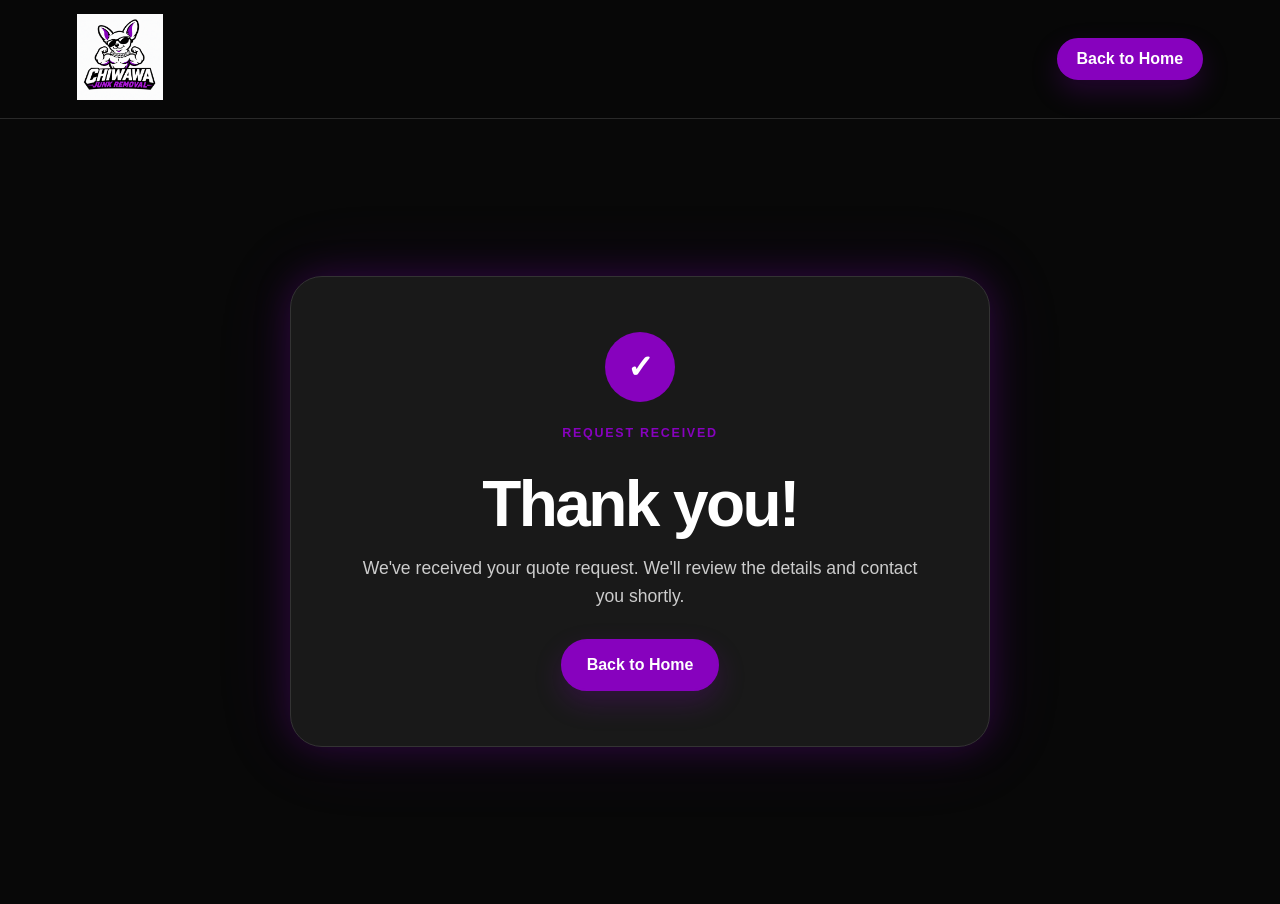
==== commit fa15471b: "Update box-shadow style in thank-you.html" ====
--- a/thank-you.html
+++ b/thank-you.html
@@ -49,7 +49,7 @@
       background: #191919;
       border: 1px solid #333;
       border-radius: 32px;
-      box-shadow: 0 25px 60px rgba(0,0,0,.3);
+      box-shadow:   0 0 35px rgba(135, 2, 190, 0.25),   0 0 80px rgba(135, 2, 190, 0.12);
     }
 
     .thank-you-icon {
--- a/styles.css
+++ b/styles.css
@@ -1,70 +1,416 @@
-.carousel-btn { position: absolute; top: 50%; transform: translateY(-50%); z-index: 2; width: 48px; height: 48px; border: 0; border-radius: 999px; background: #fff; color: #080808; font-size: 2.2rem; line-height: 1; cursor: pointer; box-shadow: 0 14px 32px rgba(0,0,0,.22); font-weight: 900; }
-.carousel-btn.prev { left: 18px; }
-.carousel-btn.next { right: 18px; }
-.carousel-dots { display: flex; justify-content: center; gap: 10px; margin-top: 18px; }
-.carousel-dots button { width: 10px; height: 10px; border: 0; border-radius: 999px; background: #c8c2d4; cursor: pointer; }
-.carousel-dots button.active { background: var(--purple); width: 28px; }
-
-/* Pricing and About */
-.pricing { display: grid; grid-template-columns: 1fr 1fr; gap: 40px; align-items: center; background: #080808; color: #fff; }
-.price-card { background: #191919; color: #fff; border: 1px solid #333; border-radius: 28px; padding: 26px; box-shadow: 0 25px 55px rgba(0,0,0,.08); }
-.price-card div { display: flex; justify-content: space-between; padding: 18px 0; border-bottom: 1px solid #383838; }
-.price-card strong { color: var(--purple); font-size: 1.5rem; }
-.price-card small { display: block; margin-top: 16px; color: #bbb; }
-.about-box { background: #191919; color: #fff; border: 1px solid #333; border-radius: 32px; padding: 42px; max-width: 1000px; margin: auto; }
-.about-box p { color: #d7d7d7; }
+:root{--purple:#8702BE;--black:#080808;--white:#fff;--muted:#6b6b76;--soft:#f5f2fb}*{box-sizing:border-box}html{scroll-behavior:smooth}body{margin:0;font-family:Inter,Arial,sans-serif;color:var(--black);background:#fff}a{color:inherit;text-decoration:none}.site-header{position:sticky;top:0;z-index:10;background:rgba(255,255,255,.92);backdrop-filter:blur(12px);display:flex;align-items:center;justify-content:space-between;padding:14px 6%;border-bottom:1px solid #eee}.brand img{width:86px}.site-header nav{display:flex;gap:26px;font-weight:700}.btn{display:inline-flex;align-items:center;justify-content:center;background:var(--purple);color:#fff;border-radius:999px;padding:15px 24px;font-weight:900;border:2px solid var(--purple);box-shadow:0 12px 28px rgba(101,22,216,.22)}.btn.small{padding:10px 18px}.btn.ghost{background:#fff;color:var(--black);border-color:#ddd;box-shadow:none}.hero{display:grid;grid-template-columns:1.1fr .9fr;gap:50px;align-items:center;padding:80px 6% 55px;background:radial-gradient(circle at 75% 20%,#eee4ff,transparent 34%)}.eyebrow{text-transform:uppercase;letter-spacing:.14em;color:var(--purple);font-weight:900;font-size:.78rem}.hero h1{font-size:clamp(2.8rem,6vw,5.8rem);line-height:.95;margin:12px 0 20px;letter-spacing:-.06em}.lead{font-size:1.25rem;color:var(--muted);max-width:670px;line-height:1.55}.hero-actions{display:flex;gap:14px;flex-wrap:wrap;margin-top:30px}.hero-card{background:#fff;border:1px solid #eee;border-radius:32px;padding:30px;box-shadow:0 30px 70px rgba(0,0,0,.1);text-align:center}.hero-card img{max-width:100%;border-radius:22px}.hero-card .hero-photo{width:100%;height:auto;max-height:520px;object-fit:contain;object-position:center;display:block;background:#f5f2fb;border-radius:22px}.trust-box{margin-top:20px;background:var(--black);color:#fff;border-radius:22px;padding:22px;text-align:left}.trust-box span{display:block;color:#d8d8d8;margin-top:5px}.strip{background:var(--black);color:#fff;display:flex;justify-content:center;gap:40px;flex-wrap:wrap;padding:18px 6%;font-weight:900}.strip span{color:#fff}.section{padding:76px 6%}.section-heading{text-align:center;max-width:760px;margin:0 auto 38px}.section h2{font-size:clamp(2rem,4vw,3.6rem);line-height:1;margin:8px 0 14px;letter-spacing:-.04em}.section p{color:var(--muted);line-height:1.65}.grid{display:grid;grid-template-columns:repeat(3,1fr);gap:18px}.cards article{background:#fff;border:1px solid #eee;border-radius:24px;padding:26px;box-shadow:0 15px 35px rgba(0,0,0,.05)}.cards h3,.steps h3{font-size:1.35rem;margin:0 0 8px}.dark{background:var(--black);color:#fff}.dark p{color:#c9c9c9}.steps{display:grid;grid-template-columns:repeat(3,1fr);gap:18px}.steps div{background:#151515;border:1px solid #2d2d2d;border-radius:24px;padding:28px}.steps b{display:inline-grid;place-items:center;width:44px;height:44px;background:var(--purple);border-radius:50%;margin-bottom:14px}.pricing{display:grid;grid-template-columns:1fr 1fr;gap:40px;align-items:center;background:var(--soft)}.price-card{background:#fff;border-radius:28px;padding:26px;box-shadow:0 25px 55px rgba(0,0,0,.08)}.price-card div{display:flex;justify-content:space-between;padding:18px 0;border-bottom:1px solid #eee}.price-card strong{color:var(--purple);font-size:1.5rem}.price-card small{display:block;margin-top:16px;color:var(--muted)}.about-box{background:var(--black);color:#fff;border-radius:32px;padding:42px;max-width:1000px;margin:auto}.about-box p{color:#d7d7d7}.quote-section{background:#fff}.quote-form{max-width:760px;margin:auto;display:grid;gap:16px}.quote-form label{font-weight:900}.quote-form input,.quote-form textarea{width:100%;margin-top:8px;border:1px solid #ddd;border-radius:16px;padding:15px;font:inherit}.quote-form textarea{resize:vertical}footer{text-align:center;background:#080808;color:#fff;padding:45px 6% 80px}footer img{width:130px;background:#fff;border-radius:16px;padding:8px}footer a{color:#fff;font-weight:900}.mobile-bar{display:none}@media(max-width:850px){.site-header nav,.site-header .small{display:none}.hero,.pricing{grid-template-columns:1fr;padding-top:45px}.grid,.steps{grid-template-columns:1fr}.hero h1{font-size:3rem}.mobile-bar{position:fixed;bottom:0;left:0;right:0;display:grid;grid-template-columns:1fr 1fr;z-index:20}.mobile-bar a{background:var(--black);color:#fff;text-align:center;padding:16px;font-weight:900}.mobile-bar a:last-child{background:var(--purple)}}
+
+
+.gallery-section{background:#fff}.carousel-wrap{position:relative;max-width:1050px;margin:0 auto}.work-carousel{display:flex;overflow-x:auto;scroll-snap-type:x mandatory;scroll-behavior:smooth;border-radius:32px;background:#f5f2fb;box-shadow:0 26px 65px rgba(0,0,0,.14);-ms-overflow-style:none;scrollbar-width:none;align-items:center}.work-carousel::-webkit-scrollbar{display:none}.carousel-slide{min-width:100%;margin:0;scroll-snap-align:start;position:relative;background:#f5f2fb;display:flex;align-items:center;justify-content:center;min-height:360px;padding:22px}.carousel-slide img{width:auto;max-width:100%;height:auto;max-height:78vh;object-fit:contain;border-radius:22px;display:block;box-shadow:0 10px 30px rgba(0,0,0,.08)}.carousel-slide figcaption{position:absolute;left:34px;bottom:34px;background:rgba(8,8,8,.78);color:#fff;border:1px solid rgba(255,255,255,.18);backdrop-filter:blur(8px);border-radius:16px;padding:12px 16px;font-weight:900}.carousel-btn{position:absolute;top:50%;transform:translateY(-50%);z-index:2;width:48px;height:48px;border:0;border-radius:999px;background:#fff;color:#080808;font-size:2.2rem;line-height:1;cursor:pointer;box-shadow:0 14px 32px rgba(0,0,0,.22);font-weight:900}.carousel-btn.prev{left:18px}.carousel-btn.next{right:18px}.carousel-dots{display:flex;justify-content:center;gap:10px;margin-top:18px}.carousel-dots button{width:10px;height:10px;border:0;border-radius:999px;background:#c8c2d4;cursor:pointer}.carousel-dots button.active{background:var(--purple);width:28px}@media(max-width:850px){.hero-card .hero-photo{height:auto;max-height:none;object-fit:contain}.carousel-slide{min-height:360px;padding:12px}.carousel-slide img{max-height:72vh}.carousel-btn{width:42px;height:42px;font-size:1.9rem}.carousel-btn.prev{left:10px}.carousel-btn.next{right:10px}.carousel-slide figcaption{left:20px;right:20px;bottom:20px;text-align:center}}
+
+.form-row{display:grid;grid-template-columns:1fr 1fr;gap:16px}.optional-text{font-size:.78rem;color:var(--muted);font-weight:700}@media(max-width:650px){.form-row{grid-template-columns:1fr}}
+.optional {
+  font-size: .78rem;
+  color: var(--muted);
+  font-weight: 700;
+}
+/* Preferred Contact Method */
+.contact-preference {
+  border: 0;
+  padding: 0;
+  margin: 0;
+}
+
+.contact-preference legend {
+  margin-bottom: 10px;
+  font-weight: 600;
+}
+
+.contact-options {
+  display: flex;
+  gap: 10px;
+  width: 100%;
+}
+
+.contact-options label {
+  flex: 1;
+  cursor: pointer;
+}
+
+.contact-options input {
+  position: absolute;
+  opacity: 0;
+  pointer-events: none;
+}
+
+.contact-options span {
+  display: flex;
+  align-items: center;
+  justify-content: center;
+  min-height: 52px;
+  padding: 0 16px;
+  border: 1px solid #ddd;
+  border-radius: 14px;
+  background: #fff;
+  color: #111;
+  font-weight: 600;
+  transition: 0.2s ease;
+}
+
+.contact-options input:checked + span {
+  background: #6d28d9;
+  border-color: #6d28d9;
+  color: #fff;
+}
+
+.contact-options input:focus-visible + span {
+  outline: 2px solid #6d28d9;
+  outline-offset: 2px;
+}
+
+@media (max-width: 600px) {
+  .contact-options {
+    gap: 8px;
+  }
+
+  .contact-options span {
+    padding: 0 10px;
+  }
+}
+
+/* Google Address Autocomplete */
+#address-autocomplete {
+  width: 100%;
+}
+
+gmp-place-autocomplete {
+  width: 100%;
+  color-scheme: light;
+  border: 1px solid #ddd;
+  border-radius: 14px;
+  background: #fff;
+  box-sizing: border-box;
+}
+
+gmp-place-autocomplete::part(input) {
+  width: 100%;
+  min-height: 52px;
+  background: #fff;
+  color: #111;
+  border: none;
+  outline: none;
+  padding: 0 16px;
+  font: inherit;
+  box-sizing: border-box;
+}
+html {
+  width: 100%;
+  max-width: 100%;
+  overflow-x: clip;
+}
+
+body {
+  width: 100%;
+  max-width: 100%;
+  overflow-x: clip;
+  position: relative;
+}
+.contact-preference,
+.contact-options,
+.quote-form {
+  min-width: 0;
+  max-width: 100%;
+}
+@media (min-width: 851px) {
+  .quote-form {
+    width: 100%;
+    max-width: 760px;
+    margin-left: auto;
+    margin-right: auto;
+  }
+}
+/* Mobile Hamburger Menu */
+.menu-toggle {
+  display: none;
+  background: none;
+  border: 0;
+  color: var(--black);
+  font-size: 2rem;
+  line-height: 1;
+  cursor: pointer;
+  padding: 8px;
+}
+
+@media (max-width: 850px) {
+  .menu-toggle {
+    display: block;
+  }
+
+  .site-header {
+    position: sticky;
+  }
+
+  .site-header nav.mobile-open {
+    display: flex;
+    position: absolute;
+    top: 100%;
+    left: 0;
+    right: 0;
+    flex-direction: column;
+    gap: 0;
+    background: rgba(255, 255, 255, 0.98);
+    border-bottom: 1px solid #eee;
+    box-shadow: 0 14px 30px rgba(0, 0, 0, 0.08);
+    padding: 10px 6% 18px;
+  }
+
+  .site-header nav.mobile-open a {
+    padding: 15px 0;
+    border-bottom: 1px solid #eee;
+    font-weight: 800;
+  }
+
+  .site-header nav.mobile-open a:last-child {
+    border-bottom: 0;
+  }
+}
+
+/* CHIWAWA NEW WEBSITE THEME */
+
+/* Black header */
+.site-header {
+  background: rgba(8, 8, 8, 0.96);
+  border-bottom: 1px solid #292929;
+}
+
+.site-header nav a {
+  color: #fff;
+}
+
+.menu-toggle {
+  color: #fff;
+}
+
+/* Black hero */
+.hero {
+  background: radial-gradient(
+    circle at 75% 20%,
+    #321047,
+    #080808 55%
+  );
+  color: #fff;
+}
+
+.hero .lead {
+  color: #d0d0d0;
+}
+
+.hero-card {
+  background: #171717;
+  border-color: #303030;
+}
+
+.hero-card .hero-photo {
+  background: #171717;
+}
+
+.hero .btn.ghost {
+  background: transparent;
+  color: #fff;
+  border-color: #777;
+}
+
+/* White services */
+.cards article {
+  background: #fff;
+}
+
+/* Black gallery */
+.gallery-section {
+  background: #080808;
+  color: #fff;
+}
+
+.gallery-section p {
+  color: #ccc;
+}
+
+.work-carousel,
+.carousel-slide {
+  background: #191919;
+}
+
+/* White About section */
+/* Keep the existing black About box for contrast */
+
+/* Black pricing */
+.pricing {
+  background: #080808;
+  color: #fff;
+}
+
+.pricing > div > p {
+  color: #ccc;
+}
+
+.price-card {
+  background: #191919;
+  border: 1px solid #333;
+  color: #fff;
+}
+
+.price-card div {
+  border-bottom-color: #383838;
+}
+
+.price-card small {
+  color: #bbb;
+}
+
+/* White quote form */
+.quote-section {
+  background: #fff;
+  color: #080808;
+}
+
+/* Purple consistency */
+.btn {
+  box-shadow: 0 12px 28px rgba(135, 2, 190, 0.22);
+}
+
+.contact-options input:checked + span {
+  background: var(--purple);
+  border-color: var(--purple);
+}
+
+.contact-options input:focus-visible + span {
+  outline-color: var(--purple);
+}
+
+/* Mobile menu */
+@media (max-width: 850px) {
+  .site-header nav.mobile-open {
+    background: #101010;
+    border-bottom-color: #333;
+  }
+
+  .site-header nav.mobile-open a {
+    color: #fff;
+    border-bottom-color: #333;
+  }
+}
+/* Black sections before quote form */
+.cards,
+.gallery-section,
+.pricing {
+  background: #080808;
+  color: #fff;
+}
+
+/* Services cards */
+.cards article {
+  background: #191919;
+  border: 1px solid #333;
+  color: #fff;
+}
+
+.cards article p {
+  color: #ccc;
+}
 
 /* White quote section */
-.quote-section { background: #fff; color: #080808; }
-.quote-section h2, .quote-section h3 { color: #080808; }
-.quote-section p { color: var(--muted); }
-.quote-form { width: 100%; max-width: 760px; min-width: 0; margin: auto; display: grid; gap: 16px; }
-.quote-form label { font-weight: 900; }
-.quote-form input, .quote-form textarea { width: 100%; margin-top: 8px; border: 1px solid #ddd; border-radius: 16px; padding: 15px; font: inherit; background: #fff; color: #080808; }
-.quote-form textarea { resize: vertical; }
-.form-row { display: grid; grid-template-columns: 1fr 1fr; gap: 16px; }
-.optional-text, .optional { font-size: .78rem; color: var(--muted); font-weight: 700; }
-.contact-preference { border: 0; padding: 0; margin: 0; min-width: 0; max-width: 100%; }
-.contact-preference legend { margin-bottom: 10px; font-weight: 600; }
-.contact-options { display: flex; gap: 10px; width: 100%; min-width: 0; max-width: 100%; }
-.contact-options label { flex: 1; cursor: pointer; }
-.contact-options input { position: absolute; opacity: 0; pointer-events: none; }
-.contact-options span { display: flex; align-items: center; justify-content: center; min-height: 52px; padding: 0 16px; border: 1px solid #ddd; border-radius: 14px; background: #fff; color: #111; font-weight: 600; transition: .2s ease; }
-.contact-options input:checked + span { background: var(--purple); border-color: var(--purple); color: #fff; }
-.contact-options input:focus-visible + span { outline: 2px solid var(--purple); outline-offset: 2px; }
-
-/* Google address autocomplete */
-#address-autocomplete { width: 100%; }
-gmp-place-autocomplete { width: 100%; color-scheme: light; border: 1px solid #ddd; border-radius: 14px; background: #fff; box-sizing: border-box; }
-gmp-place-autocomplete::part(input) { width: 100%; min-height: 52px; background: #fff; color: #111; border: none; outline: none; padding: 0 16px; font: inherit; box-sizing: border-box; }
-
-/* Footer and mobile action bar */
-footer { text-align: center; background: #080808; color: #fff; padding: 45px 6% 80px; }
-footer img { width: 130px; background: #fff; border-radius: 16px; padding: 8px; }
-footer a { color: #fff; font-weight: 900; }
-.mobile-bar { display: none; }
-
-/* Responsive layout */
-@media (max-width: 850px) {
-  .site-header nav, .site-header .small { display: none; }
-  .menu-toggle { display: block; }
-  .site-header nav.mobile-open { display: flex; position: absolute; top: 100%; left: 0; right: 0; flex-direction: column; gap: 0; background: #101010; border-bottom: 1px solid #333; box-shadow: 0 14px 30px rgba(0,0,0,.08); padding: 10px 6% 18px; }
-  .site-header nav.mobile-open a { color: #fff; padding: 15px 0; border-bottom: 1px solid #333; font-weight: 800; }
-  .site-header nav.mobile-open a:last-child { border-bottom: 0; }
-  .hero, .pricing { grid-template-columns: 1fr; padding-top: 45px; }
-  .grid, .steps { grid-template-columns: 1fr; }
-  .hero h1 { font-size: 3rem; }
-  .hero-card .hero-photo { height: auto; max-height: none; object-fit: contain; }
-  .carousel-slide { min-height: 360px; padding: 12px; }
-  .carousel-slide img { max-height: 72vh; }
-  .carousel-btn { width: 42px; height: 42px; font-size: 1.9rem; }
-  .carousel-btn.prev { left: 10px; }
-  .carousel-btn.next { right: 10px; }
-  .carousel-slide figcaption { left: 20px; right: 20px; bottom: 20px; text-align: center; }
-  .mobile-bar { position: fixed; bottom: 0; left: 0; right: 0; display: grid; grid-template-columns: 1fr 1fr; z-index: 20; }
-  .mobile-bar a { background: var(--black); color: #fff; text-align: center; padding: 16px; font-weight: 900; }
-  .mobile-bar a:last-child { background: var(--purple); }
-}
-@media (max-width: 650px) { .form-row { grid-template-columns: 1fr; } }
-@media (max-width: 600px) { .contact-options { gap: 8px; } .contact-options span { padding: 0 10px; } }
-
+.quote-section {
+  background: #fff;
+  color: #080808;
+}
+/* Entire What We Do section */
+.section:has(.cards) {
+  background: #080808;
+  color: #fff;
+}
+
+.section:has(.cards) .section-heading p {
+  color: #ccc;
+}
+
+/* Keep quote section white */
+.quote-section {
+  background: #fff;
+  color: #080808;
+}
+
+/* CHIWAWA FINAL DARK THEME */
+
+/* Make the main website sections black */
+body {
+  background: #080808;
+}
+
+.section:not(.quote-section) {
+  background: #080808;
+  color: #fff;
+}
+
+/* Section headings and descriptions */
+.section:not(.quote-section) h2,
+.section:not(.quote-section) h3 {
+  color: #fff;
+}
+
+.section:not(.quote-section) p {
+  color: #ccc;
+}
+
+/* Dark service cards */
+.cards article {
+  background: #191919;
+  border: 1px solid #333;
+  color: #fff;
+}
+
+/* Dark gallery */
+.gallery-section {
+  background: #080808;
+  color: #fff;
+}
+
+/* Dark pricing */
+.pricing {
+  background: #080808;
+  color: #fff;
+}
+
+.price-card {
+  background: #191919;
+  border: 1px solid #333;
+  color: #fff;
+}
+
+/* Dark About Us section */
+.about-box {
+  background: #191919;
+  border: 1px solid #333;
+}
+
+/* White quote section */
+.quote-section {
+  background: #fff !important;
+  color: #080808;
+}
+
+.quote-section h2,
+.quote-section h3 {
+  color: #080808;
+}
+
+.quote-section p {
+  color: #6b6b76;
+}
+
+/* Keep the form inputs white */
+.quote-form input,
+.quote-form textarea {
+  background: #fff;
+  color: #080808;
+}
+
+/* Keep the footer black */
+footer {
+  background: #080808;
+  color: #fff;
+}
